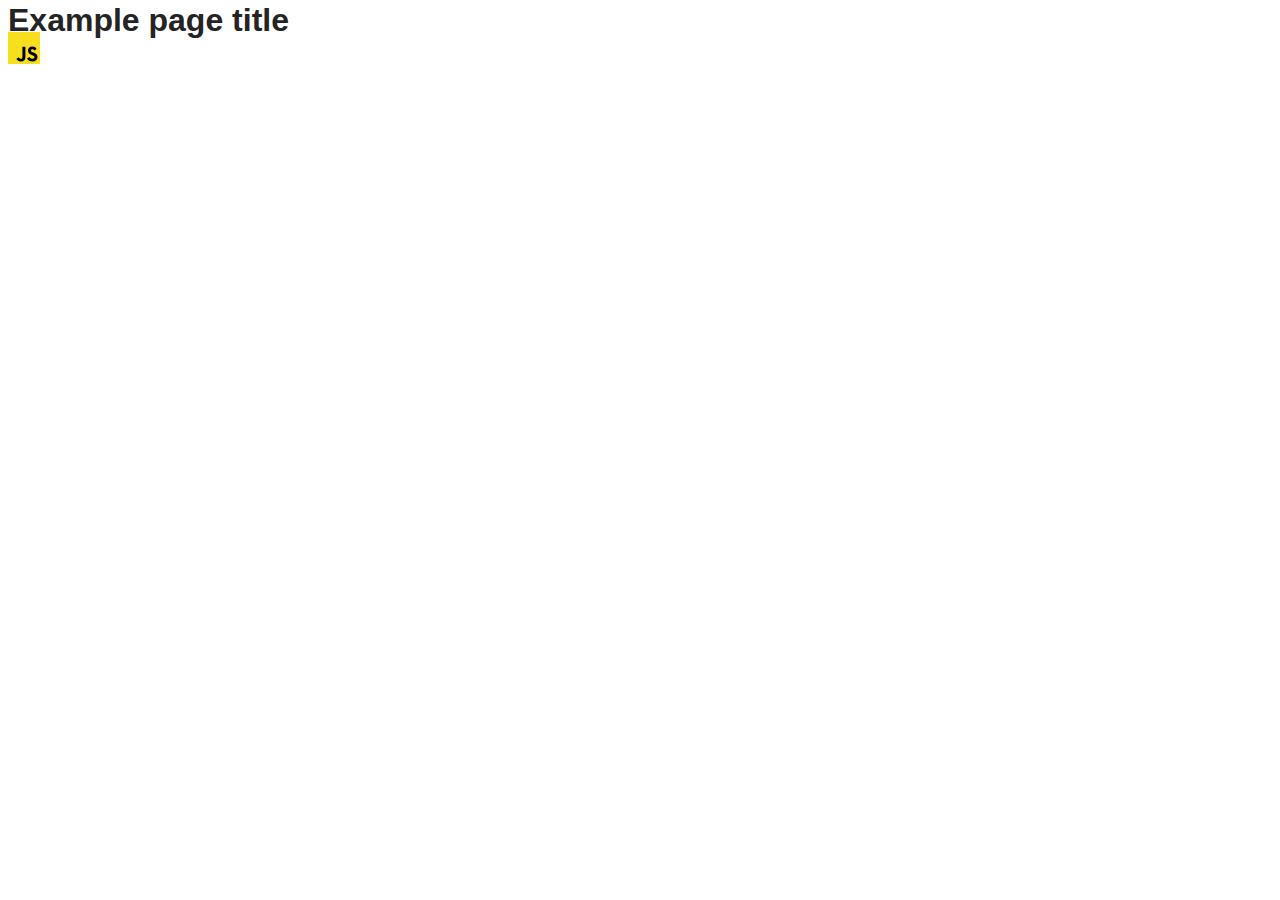
==== src/index.html @ df94e6cf "Initial commit" ====
<!DOCTYPE html>
<html lang="en">
  <head>
    <meta charset="UTF-8" />
    <link rel="icon" type="image/svg+xml" href="/favicon.svg" />
    <meta name="viewport" content="width=device-width, initial-scale=1.0" />
    <title>Vanilla App Template</title>
    <link rel="stylesheet" href="./css/styles.css" />
  </head>
  <body>
    <load ="partials/header.html" />

    <section>
      <h1>Example page title</h1>
      <!-- Path to images as from index.html file -->
      <img src="./img/javascript.svg" alt="" />
    </section>

    <!-- Loads the specified .html file -->
    <load ="partials/vite-promo.html" />

    <script type="module" src="./main.js"></script>
  </body>
</html>
---- src/css/styles.css ----
/**
  |============================
  | include css partials with
  | default @import url()
  |============================
*/
@import url('./reset.css');
@import url('./vite-promo.css');
@import url('./header.css');

:root {
  font-family: Inter, Avenir, Helvetica, Arial, sans-serif;
  font-size: 16px;
  line-height: 24px;
  font-weight: 400;

  color: #242424;
  background-color: rgba(255, 255, 255, 0.87);

  font-synthesis: none;
  text-rendering: optimizeLegibility;
  -webkit-font-smoothing: antialiased;
  -moz-osx-font-smoothing: grayscale;
  -webkit-text-size-adjust: 100%;
}
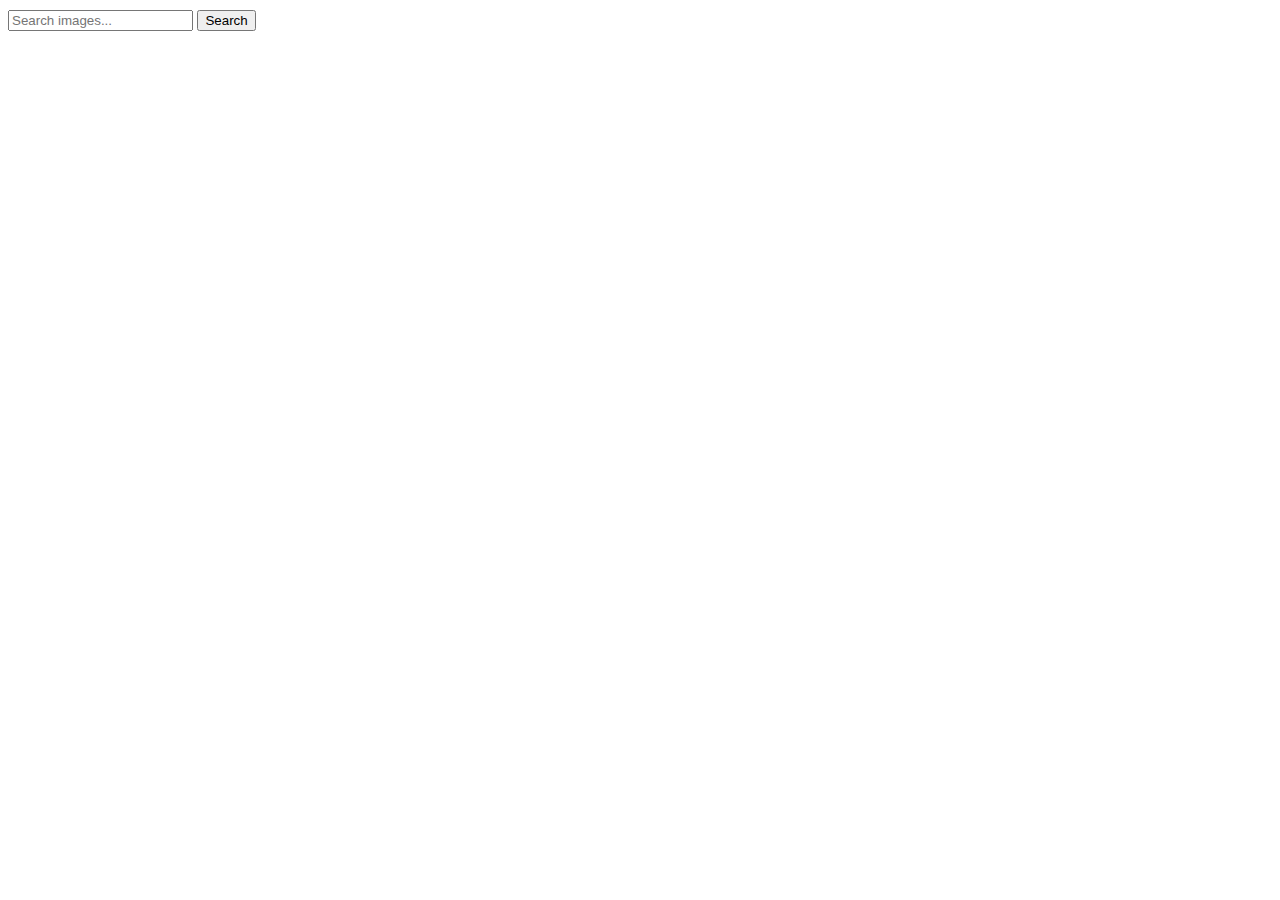
==== commit 9b29591b: "hw2" ====
--- a/src/index.html
+++ b/src/index.html
@@ -8,17 +8,11 @@
     <link rel="stylesheet" href="./css/styles.css" />
   </head>
   <body>
-    <load ="partials/header.html" />
-
-    <section>
-      <h1>Example page title</h1>
-      <!-- Path to images as from index.html file -->
-      <img src="./img/javascript.svg" alt="" />
-    </section>
-
-    <!-- Loads the specified .html file -->
-    <load ="partials/vite-promo.html" />
-
+    <form id="search-form">
+      <input type="text" placeholder="Search images..." name="searchInput" />
+      <button type="submit">Search</button>
+    </form>
+    <ul id="gallery"></ul>
     <script type="module" src="./main.js"></script>
   </body>
 </html>
--- a/src/css/styles.css
+++ b/src/css/styles.css
@@ -5,8 +5,6 @@
   |============================
 */
 @import url('./reset.css');
-@import url('./vite-promo.css');
-@import url('./header.css');
 
 :root {
   font-family: Inter, Avenir, Helvetica, Arial, sans-serif;
@@ -22,4 +20,4 @@
   -webkit-font-smoothing: antialiased;
   -moz-osx-font-smoothing: grayscale;
   -webkit-text-size-adjust: 100%;
-}
+}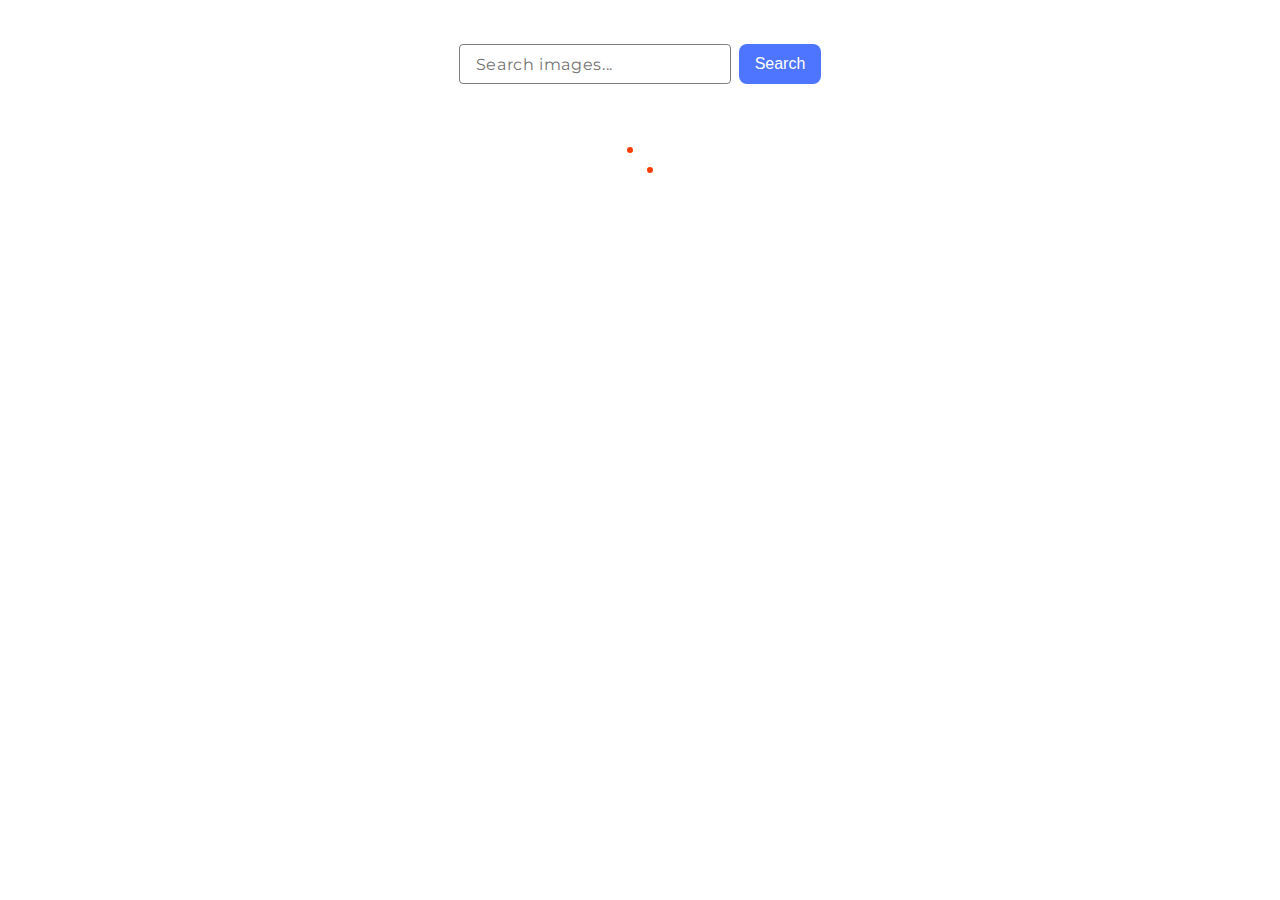
==== commit 029ca0e2: "homework 11" ====
--- a/src/index.html
+++ b/src/index.html
@@ -4,15 +4,32 @@
     <meta charset="UTF-8" />
     <link rel="icon" type="image/svg+xml" href="/favicon.svg" />
     <meta name="viewport" content="width=device-width, initial-scale=1.0" />
-    <title>Vanilla App Template</title>
+    <link rel="preconnect" href="https://fonts.googleapis.com" />
+    <link rel="preconnect" href="https://fonts.gstatic.com" crossorigin />
+    <link
+      href="https://fonts.googleapis.com/css2?family=Montserrat:ital,wght@0,100..900;1,100..900&display=swap"
+      rel="stylesheet"
+    />
+    <title>Homework-11</title>
     <link rel="stylesheet" href="./css/styles.css" />
   </head>
   <body>
-    <form id="search-form">
-      <input type="text" placeholder="Search images..." name="searchInput" />
-      <button type="submit">Search</button>
+    <form class="search" id="search-form">
+      <input
+        class="search-input"
+        type="text"
+        placeholder="Search images..."
+        name="searchInput"
+      />
+      <button class="submit" type="submit">Search</button>
     </form>
-    <ul id="gallery"></ul>
+
+    <section class="gallery-section">
+      <ul id="gallery">
+        <span class="loader is-hidden"></span>
+      </ul>
+    </section>
+
     <script type="module" src="./main.js"></script>
   </body>
 </html>
--- a/src/css/styles.css
+++ b/src/css/styles.css
@@ -20,4 +20,174 @@
   -webkit-font-smoothing: antialiased;
   -moz-osx-font-smoothing: grayscale;
   -webkit-text-size-adjust: 100%;
+}
+
+body {
+  display: flex;
+  justify-content: center;
+  align-items: center;
+  flex-direction: column;
+  gap: 32px;
+}
+
+.search {
+  display: flex;
+  column-gap: 8px;
+  margin-top: 36px;
+}
+
+.search-input {
+  width: 272px;
+  height: 40px;
+  line-height: 24px;
+  padding-left: 16px;
+  letter-spacing: 0.004px;
+  border-radius: 4px;
+  border: 1px solid #808080;
+  font-family: Montserrat;
+  font-size: 16px;
+  font-weight: 400;
+  line-height: 1.5;
+  letter-spacing: 0.04em;
+}
+
+.search-input:hover,
+.search-input:focus,
+.search-input:active {
+  border: 1px solid #4E75FF;
+}
+
+
+.submit {
+  display: flex;
+  justify-content: center;
+  align-items: center;
+  border-radius: 8px;
+  font-size: 16px;
+  color: #FFFFFF;
+  background-color: #4E75FF;
+  padding: 8px 16px;
+  border: none;
+}
+
+.submit:hover {
+  background-color: #6C8CFF;
+}
+
+.submit:disabled {
+  color: #FFFFFF;
+  background-color: #4E75FF;
+  opacity: 0.7;
+  cursor: default;
+}
+
+.gallery-section {
+  display: flex;
+  width: 100%;
+  flex-direction: column;
+  align-items: center;
+  margin-top: 20px;
+  position: relative;
+}
+
+#gallery {
+  display: flex;
+  flex-wrap: wrap;
+  gap: 24px;
+  list-style-type: none;
+  justify-content: center;
+  position: absolute;
+  top: 100%;
+  left: 50%;
+  transform: translateX(-50%);
+  width: 100%;
+}
+
+.gallery-item {
+  display: flex;
+  flex-direction: column;
+  width: 360px;
+  height: 200px;
+  border: 1px solid #808080;
+  cursor: pointer;
+}
+
+.gallery-image {
+  display: block;
+  width: 360px;
+  height: 152px;
+  object-fit: cover;
+}
+
+.stats-block {
+  display: flex;
+  list-style-type: none;
+  justify-content: space-around;
+  margin-top: 5px;
+}
+
+.stats-block li {
+  display: flex;
+  flex-direction: column;
+  align-items: center;
+}
+
+.stats-block li span:first-child,
+.stats-block li span:nth-child(2) {
+  font-family: "Montserrat", sans-serif;
+  font-size: 12px;
+  letter-spacing: 4%;
+}
+
+.stats-block li span:first-child {
+  font-weight: 600;
+  line-height: 16px;
+}
+
+.stats-block li span:nth-child(2) {
+  line-height: 24px;
+}
+
+
+.loader {
+  width: 48px;
+  height: 48px;
+  border: 2px solid #FFF;
+  border-radius: 50%;
+  display: inline-block;
+  position: relative;
+  box-sizing: border-box;
+  animation: rotation 1s linear infinite;
+}
+
+.loader::after,
+.loader::before {
+  content: '';
+  box-sizing: border-box;
+  position: absolute;
+  left: 0;
+  top: 0;
+  background: #FF3D00;
+  width: 6px;
+  height: 6px;
+  transform: translate(150%, 150%);
+  border-radius: 50%;
+}
+
+.loader::before {
+  left: auto;
+  top: auto;
+  right: 0;
+  bottom: 0;
+  transform: translate(-150%, -150%);
+}
+
+@keyframes rotation {
+  0% {
+    transform: rotate(0deg);
+  }
+
+  100% {
+    transform: rotate(360deg);
+  }
 }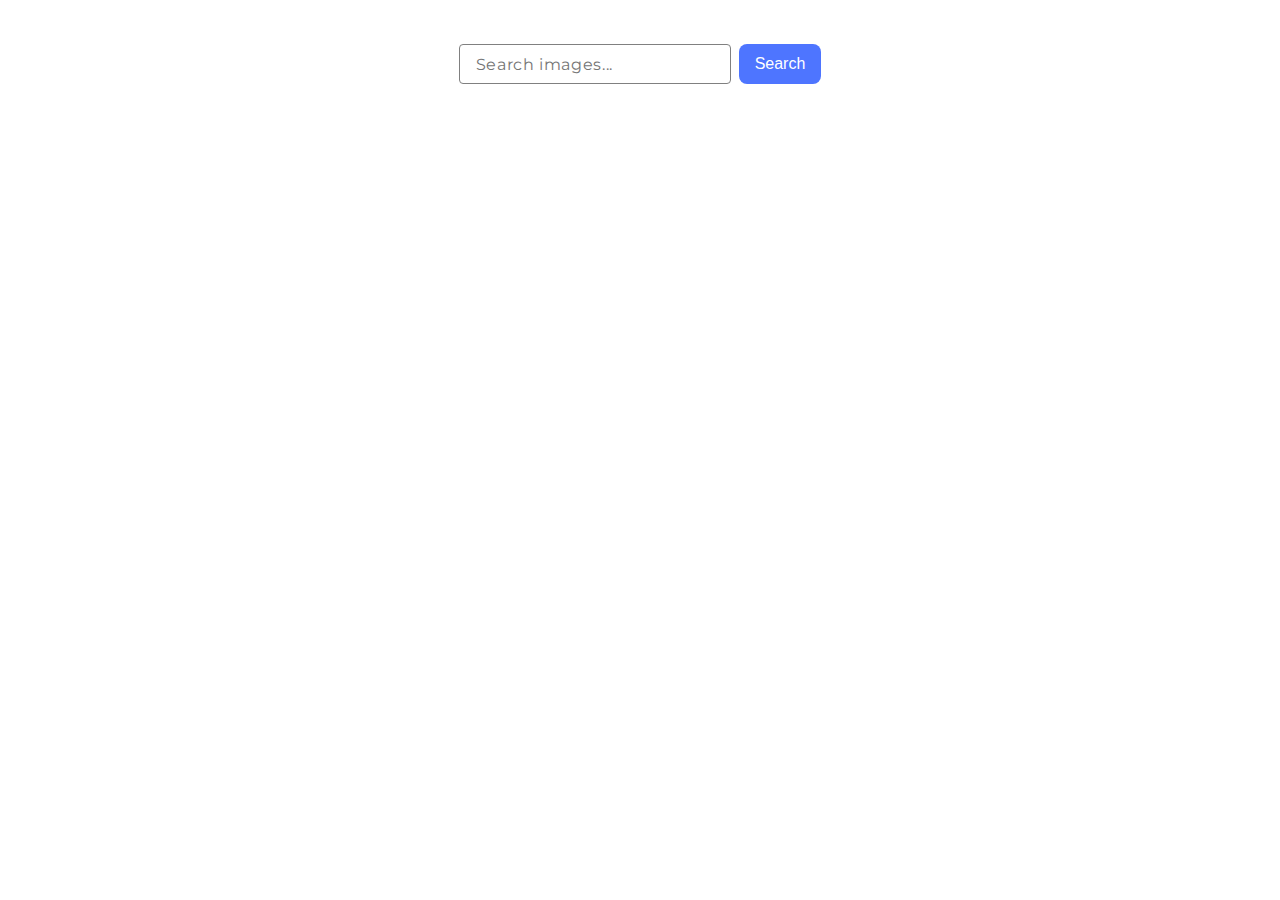
==== commit 168db50b: "hw11 loader" ====
--- a/src/index.html
+++ b/src/index.html
@@ -25,9 +25,8 @@
     </form>
 
     <section class="gallery-section">
-      <ul id="gallery">
-        <span class="loader is-hidden"></span>
-      </ul>
+      <span class="loader is-hidden"></span>
+      <ul id="gallery"></ul>
     </section>
 
     <script type="module" src="./main.js"></script>
--- a/src/css/styles.css
+++ b/src/css/styles.css
@@ -158,6 +158,19 @@
   position: relative;
   box-sizing: border-box;
   animation: rotation 1s linear infinite;
+
+  .gallery & {
+    position: fixed;
+    top: 50%;
+    left: 50%;
+    transform: translate(-50%, -50%);
+  }
+
+  &.is-hidden {
+    opacity: 0;
+    visibility: hidden;
+    pointer-events: none;
+  }
 }
 
 .loader::after,
